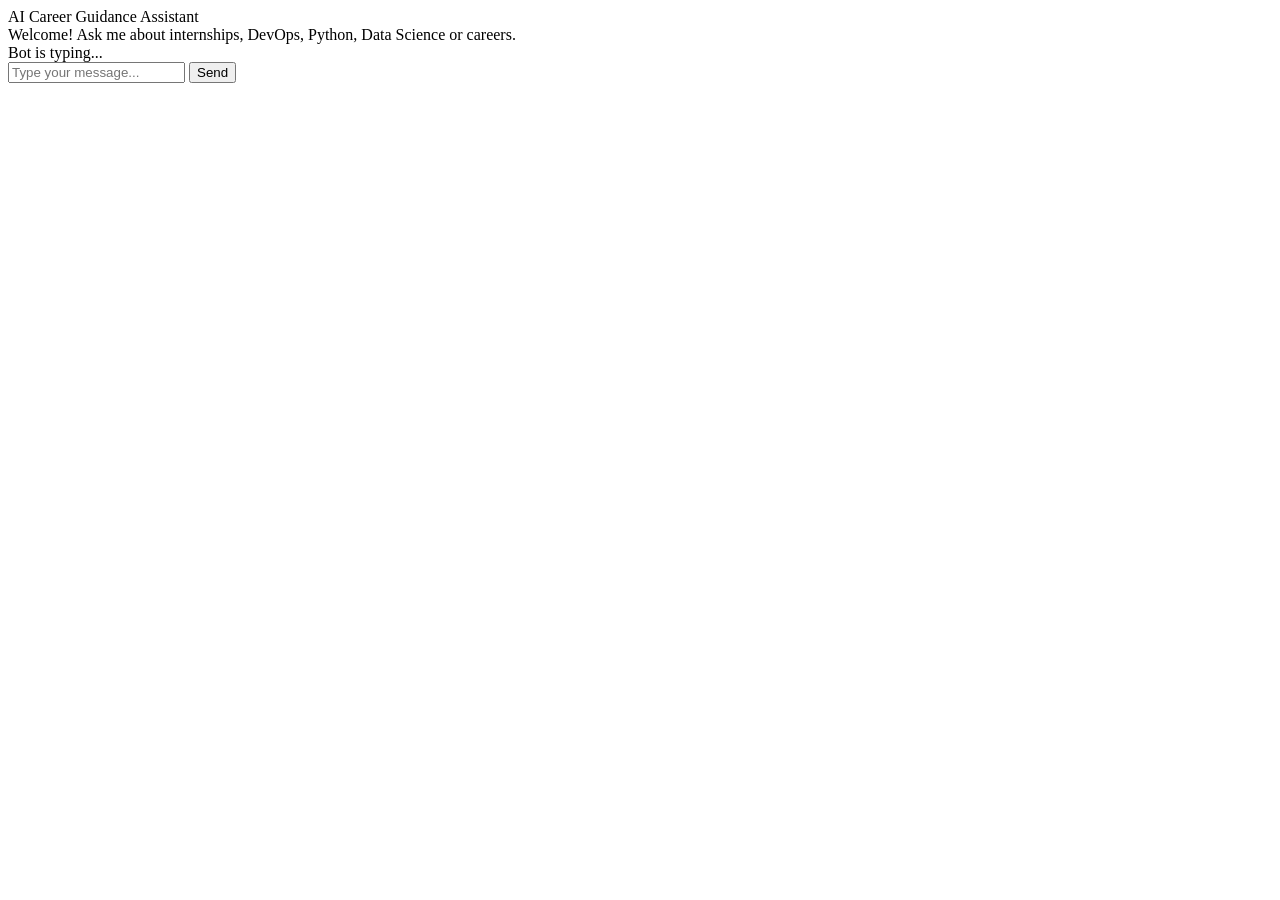
==== Python 3 Month Task/Task2/app/templates/index.html @ e28d7909 "Add Month3 Tasks" ====
<!DOCTYPE html>
<html>
<head>
    <title>AI Career Guidance Bot</title>
    <link rel="stylesheet" href="/static/style.css">
</head>
<body>

<div class="container">

    <div class="header">
        AI Career Guidance Assistant
    </div>

    <div id="chat-box" class="chat-box">

        <div class="bot-message">
            Welcome! Ask me about internships, DevOps, Python, Data Science or careers.
        </div>

    </div>

    <div id="typing" class="typing hidden">
        Bot is typing...
    </div>

    <div class="input-area">

        <input
            type="text"
            id="user-input"
            placeholder="Type your message..."
        >

        <button onclick="sendMessage()">
            Send
        </button>

    </div>

</div>

<script src="/static/script.js"></script>

</body>
</html>
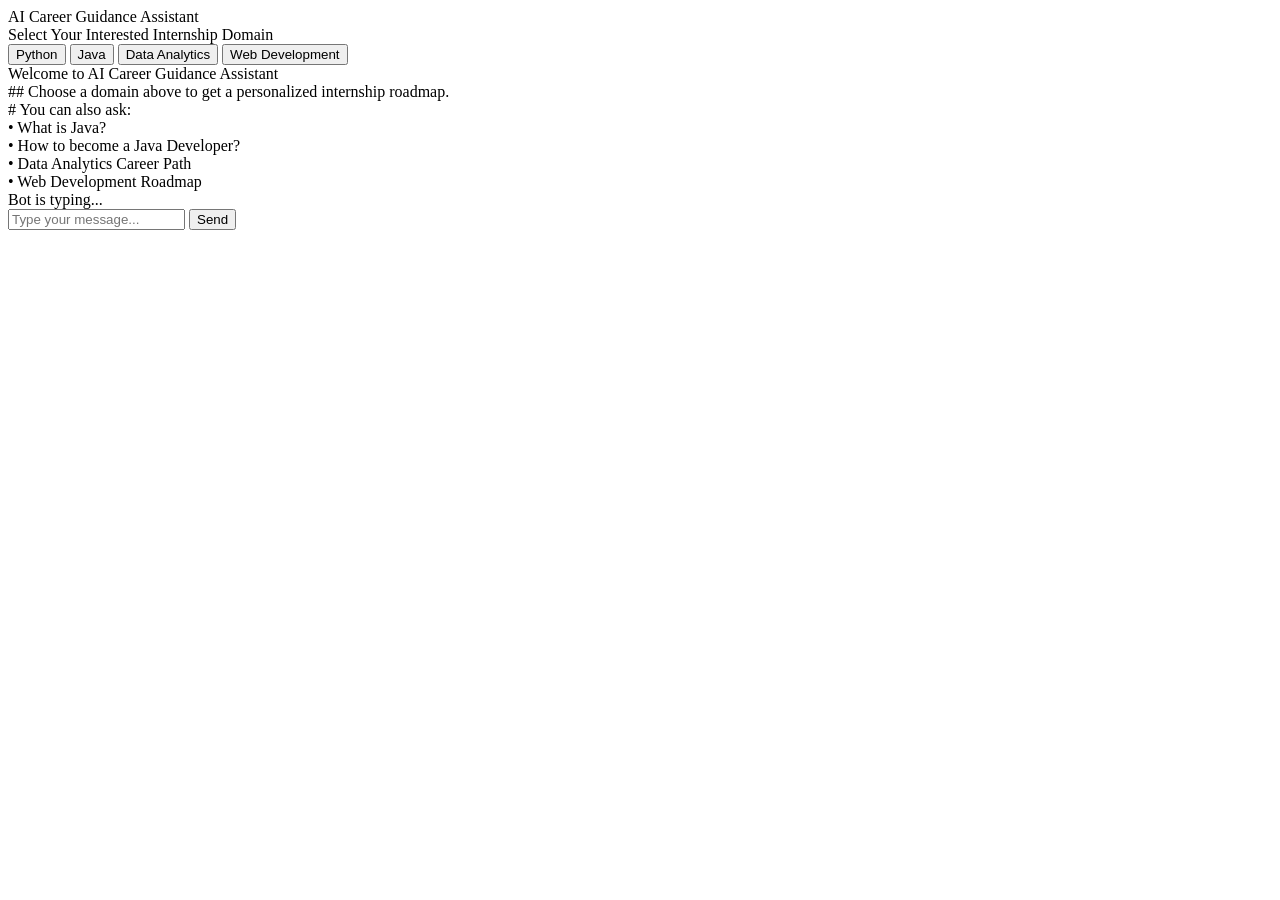
==== commit 6b21b3c4: "Month3 Task2 Changed" ====
--- a/Python 3 Month Task/Task2/app/templates/index.html
+++ b/Python 3 Month Task/Task2/app/templates/index.html
@@ -1,46 +1,87 @@
 <!DOCTYPE html>
+
 <html>
 <head>
     <title>AI Career Guidance Bot</title>
-    <link rel="stylesheet" href="/static/style.css">
+
+<link rel="stylesheet" href="/static/style.css">
+
 </head>
+
 <body>
 
 <div class="container">
 
-    <div class="header">
-        AI Career Guidance Assistant
+<div class="header">
+    AI Career Guidance Assistant
+</div>
+
+<div class="domain-section">
+
+    <div class="domain-title">
+        Select Your Interested Internship Domain
     </div>
 
-    <div id="chat-box" class="chat-box">
+    <div class="quick-actions">
 
-        <div class="bot-message">
-            Welcome! Ask me about internships, DevOps, Python, Data Science or careers.
-        </div>
+        <button onclick="sendPreset('Python')">
+            Python
+        </button>
 
-    </div>
+        <button onclick="sendPreset('Java')">
+            Java
+        </button>
 
-    <div id="typing" class="typing hidden">
-        Bot is typing...
-    </div>
+        <button onclick="sendPreset('Data Analytics')">
+            Data Analytics
+        </button>
 
-    <div class="input-area">
-
-        <input
-            type="text"
-            id="user-input"
-            placeholder="Type your message..."
-        >
-
-        <button onclick="sendMessage()">
-            Send
+        <button onclick="sendPreset('Web Development')">
+            Web Development
         </button>
 
     </div>
 
 </div>
 
+<div id="chat-box" class="chat-box">
+
+    <div class="bot-message">
+        Welcome to AI Career Guidance Assistant
+        <br>
+        ## Choose a domain above to get a personalized internship roadmap.
+        <br>
+        # You can also ask:
+        <br>• What is Java?
+        <br>• How to become a Java Developer?
+        <br>• Data Analytics Career Path
+        <br>• Web Development Roadmap
+
+        </div>
+
+</div>
+
+<div id="typing" class="typing hidden">
+    Bot is typing...
+</div>
+
+<div class="input-area">
+
+    <input
+        type="text"
+        id="user-input"
+        placeholder="Type your message..."
+    >
+
+    <button onclick="sendMessage()">
+        Send
+    </button>
+
+</div>
+
+</div>
+
 <script src="/static/script.js"></script>
 
 </body>
-</html>+</html>
